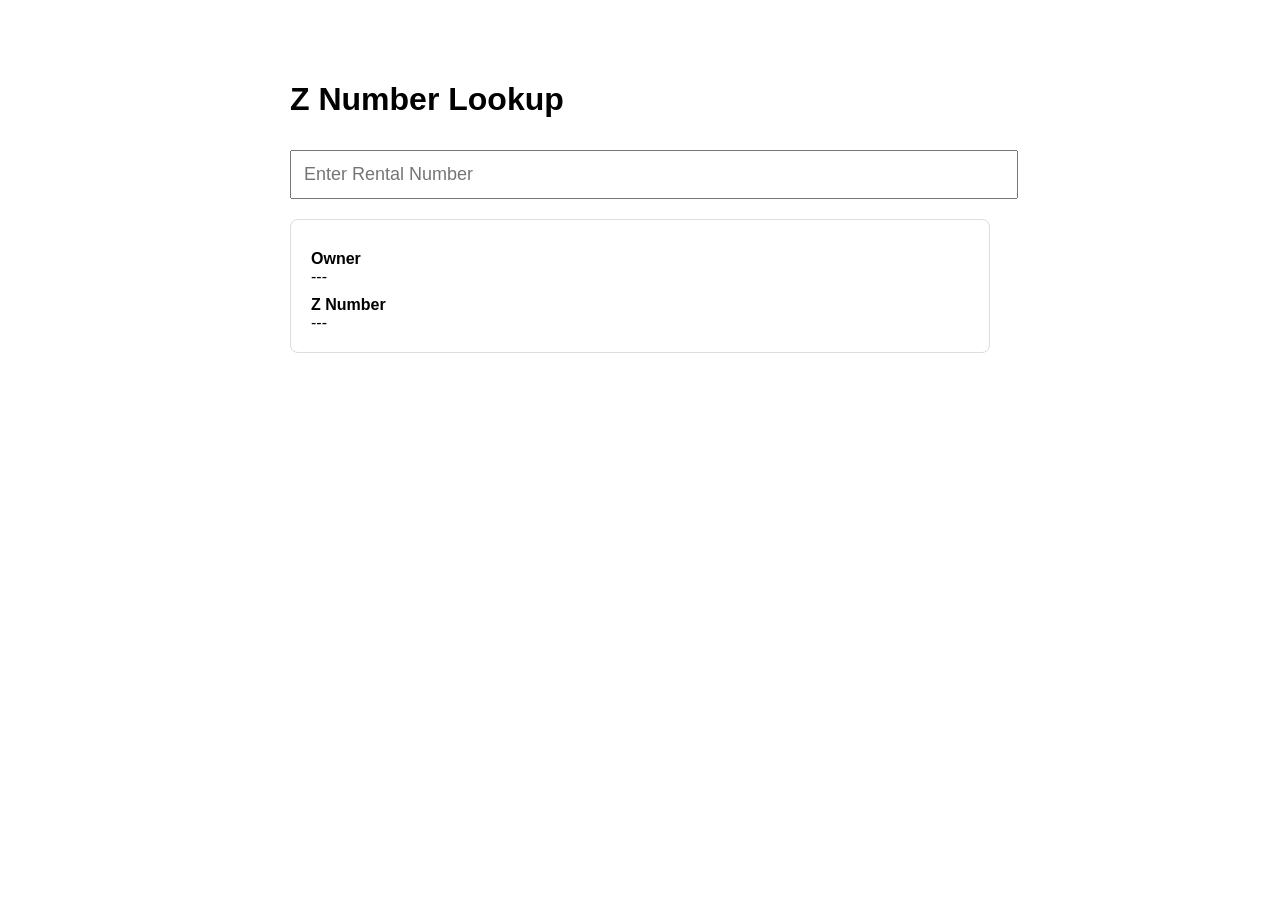
==== index.html @ feeef361 "Create index.html" ====
<!DOCTYPE html>
<html>
<head>
  <title>Z Number Lookup</title>
  <meta name="viewport" content="width=device-width, initial-scale=1">
  <style>
    body {
      font-family: Arial, sans-serif;
      max-width: 700px;
      margin: 40px auto;
      padding: 20px;
    }

    input {
      width: 100%;
      padding: 12px;
      font-size: 18px;
      margin-top: 10px;
    }

    .card {
      border: 1px solid #ddd;
      border-radius: 8px;
      padding: 20px;
      margin-top: 20px;
    }

    .label {
      font-weight: bold;
      margin-top: 10px;
    }
  </style>
</head>
<body>

<h1>Z Number Lookup</h1>

<input
  id="searchBox"
  placeholder="Enter Rental Number"
  oninput="lookup()"
/>

<div class="card">
  <div class="label">Owner</div>
  <div id="owner">---</div>

  <div class="label">Z Number</div>
  <div id="znumber">---</div>
</div>

<script>
function lookup() {
  const rental = document
    .getElementById("searchBox")
    .value
    .trim()
    .toUpperCase();

  document.getElementById("owner").innerText =
    "Database connection coming next";

  document.getElementById("znumber").innerText =
    rental;
}
</script>

</body>
</html>
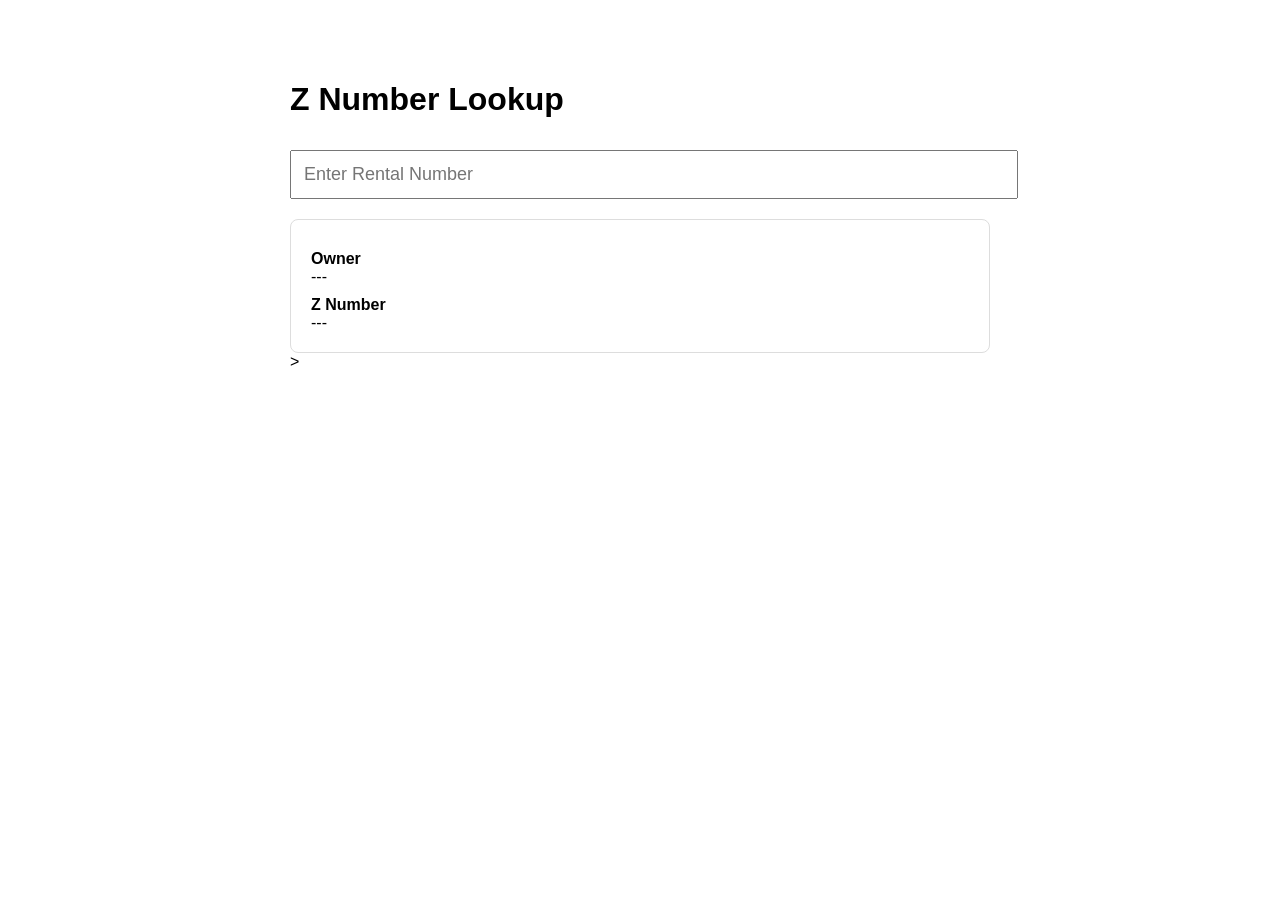
==== commit 091c875d: "Update index.html" ====
--- a/index.html
+++ b/index.html
@@ -48,22 +48,6 @@
   <div class="label">Z Number</div>
   <div id="znumber">---</div>
 </div>
-
-<script>
-function lookup() {
-  const rental = document
-    .getElementById("searchBox")
-    .value
-    .trim()
-    .toUpperCase();
-
-  document.getElementById("owner").innerText =
-    "Database connection coming next";
-
-  document.getElementById("znumber").innerText =
-    rental;
-}
-</script>
-
-</body>
+<script src="app.js"></script>>
+  </body>
 </html>
